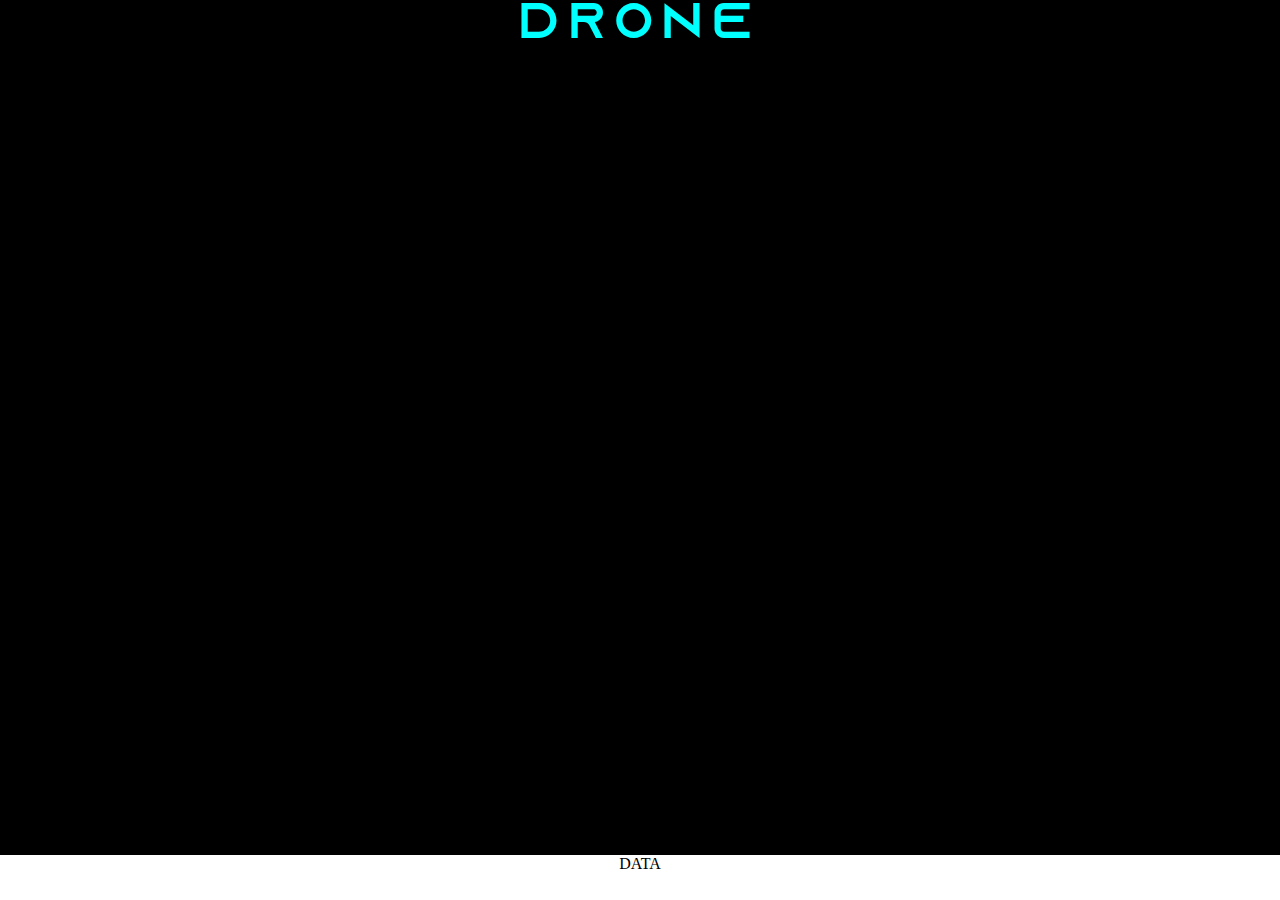
==== index.html @ a3e26afd "Renamed for io" ====
<html>
  <head>
    <title> Drone - A look into ML </title>

    <!-- Apis -->
    <script src="http://threejs.org/build/three.min.js"></script>
    <script src="http://threejs.org/examples/js/objects/Sky.js"></script>

    <!-- Scripts -->
    <script src="Js/App/Drone/Drone.js"></script>
    <script src="Js/App/AppSetup.js"></script>
    <script src="Js/Main.js"></script>

    <!-- Styles -->
    <link href="./Style/MainPage.css" rel="stylesheet" type="text/css"></link>
  </head>

  <!-- HUD -->
  <div id="App-Header">DRONE</div>
    <!-- Renderer -->
    <div id="App-Body">
    </div>
  <!-- Secondary info -->
  <div id="App-Footer">DATA</div>


</html>
---- Style/MainPage.css ----
#App-Header{
  height: 5%;
  width:  100%;

  font-family: "Azonix";
  font-size: 50px;
  letter-spacing: 10px;

  color: cyan;
  background-color: black;

  text-align: center;

}

#App-Body{
  width: 100%;
  height: 90%;
  background-color: black;
}

#App-Footer{
  height: 5%;
  width:  100%;

  text-align: center;
}

body{
  width: 100%;
  height: 100%;

  margin: 0;
}


@font-face{
  font-family : "Azonix";
  src : url("Azonix.otf");
}
@font-face{
  font-family : "Arkhip";
  src : url("Arkhip_font.otf");
}
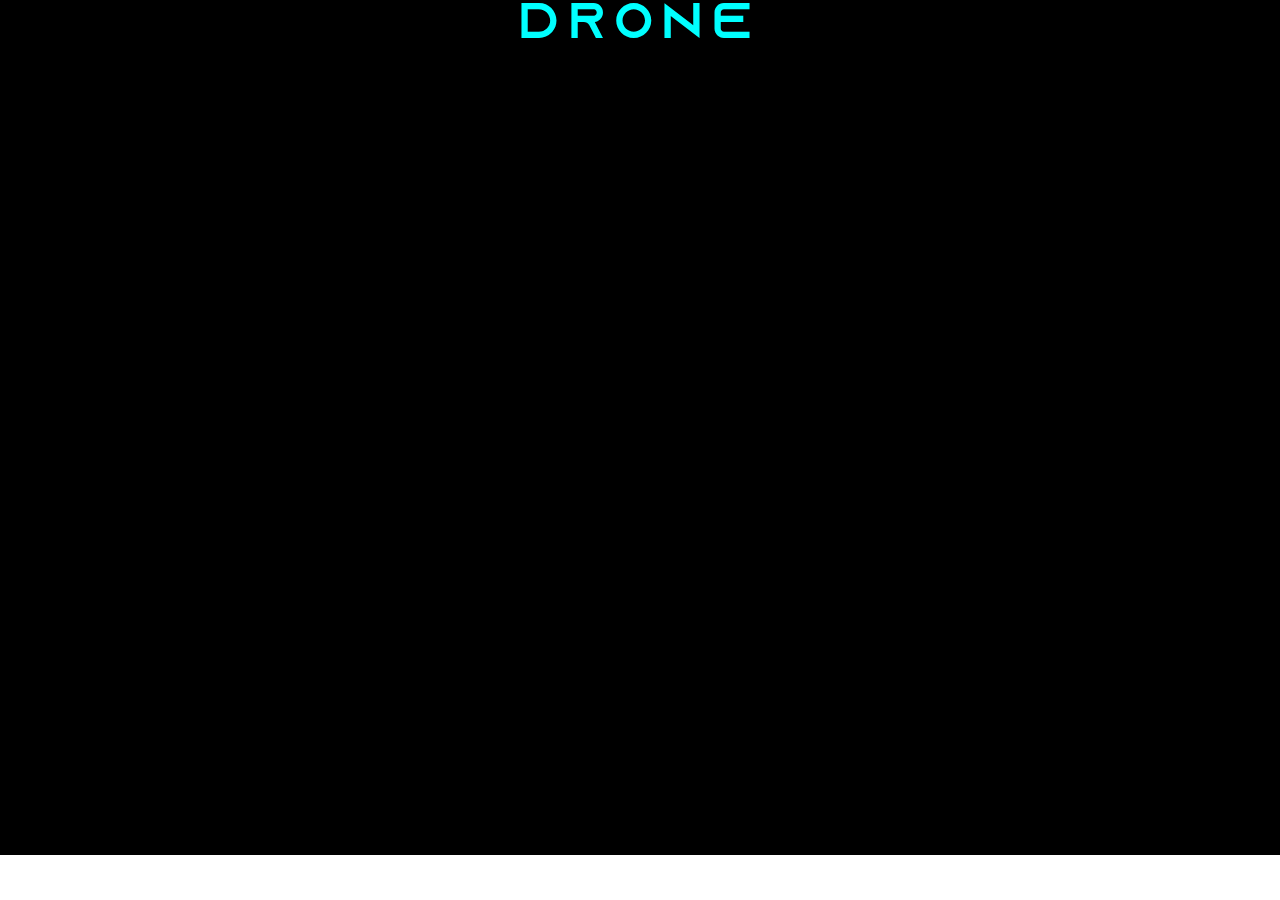
==== commit 385c3387: "Added position log" ====
--- a/index.html
+++ b/index.html
@@ -21,7 +21,10 @@
     <div id="App-Body">
     </div>
   <!-- Secondary info -->
-  <div id="App-Footer">DATA</div>
+  <div id="App-Footer">
+    <div id="DroneSpeed"></div>
+
+  </div>
 
 
 </html>
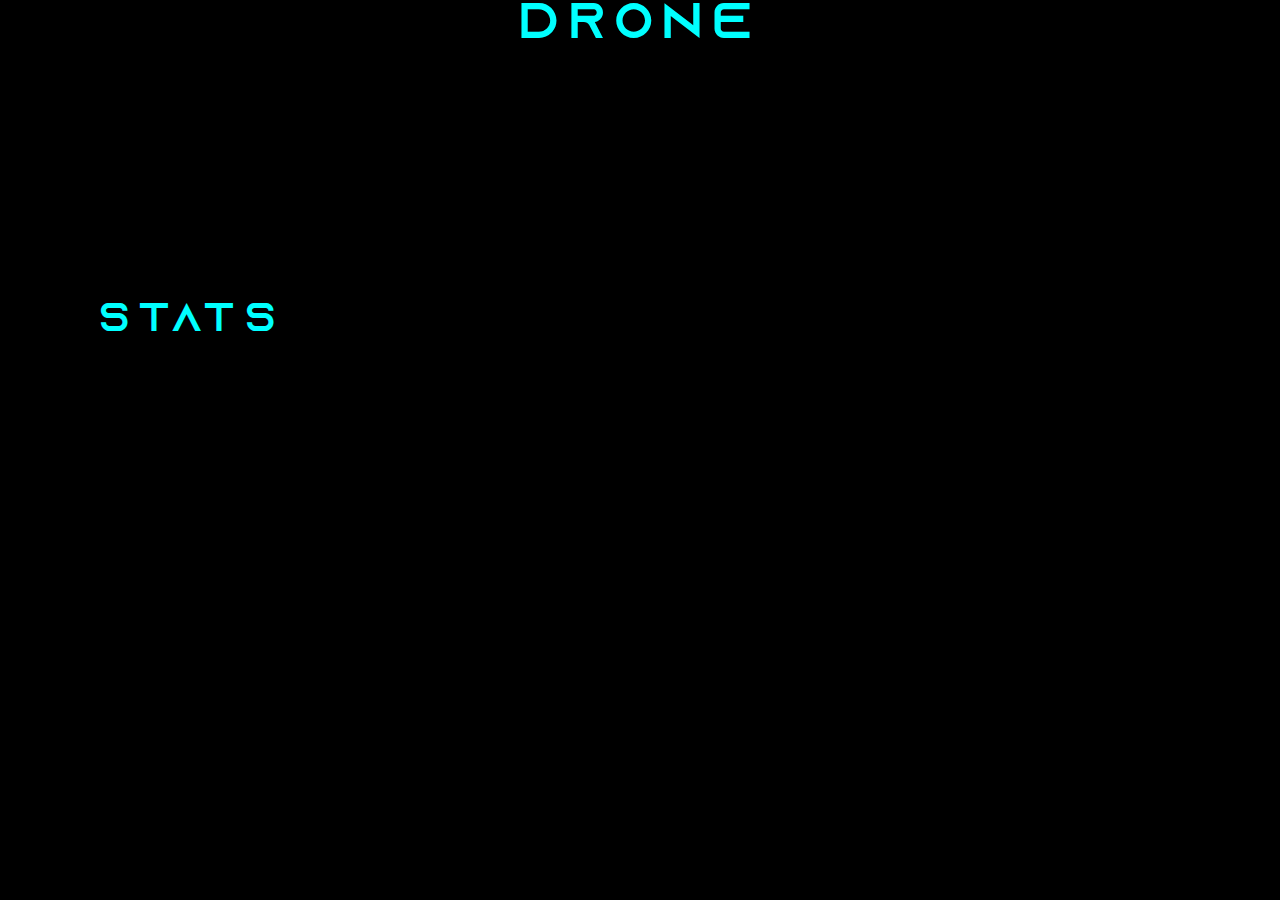
==== commit 8913298b: "Added stats checker" ====
--- a/index.html
+++ b/index.html
@@ -17,13 +17,15 @@
 
   <!-- HUD -->
   <div id="App-Header">DRONE</div>
+  <div id="App-Container">
     <!-- Renderer -->
     <div id="App-Body">
     </div>
-  <!-- Secondary info -->
-  <div id="App-Footer">
-    <div id="DroneSpeed"></div>
-
+    <!-- Readout info -->
+    <div id="App-Footer">
+      <div id="Stats-Title">Stats</div>
+      <div id="Stats-DroneSpeed"></div>
+    </div>
   </div>
 
 
--- a/Style/MainPage.css
+++ b/Style/MainPage.css
@@ -13,17 +13,55 @@
 
 }
 
+#App-Container{
+  height: 95%;
+  width:  100%;
+}
 #App-Body{
+  position: absolute;
+
+  z-index: 0;
+
   width: 100%;
-  height: 90%;
+  height: 95%;
   background-color: black;
 }
 
 #App-Footer{
-  height: 5%;
-  width:  100%;
+  position: absolute;
+
+  z-index: 2;
+
+  height: 40%;
+  width:  20%;
+
+  margin-left: 5%;
+  margin-top:  20%;
+
+  background-color: black;
+
+}
+
+#Stats-Title{
+  color: cyan;
+  font-size: 40px;
+  letter-spacing: 10px;
 
   text-align: center;
+
+  font-family: Azonix;
+}
+
+#Stats-DroneSpeed{
+  margin-top: 10%;
+  margin-left: 5%;
+
+  color: cyan;
+
+  font-size: 20px;
+  letter-spacing: 5px;
+
+  font-family: Azonix;
 }
 
 body{
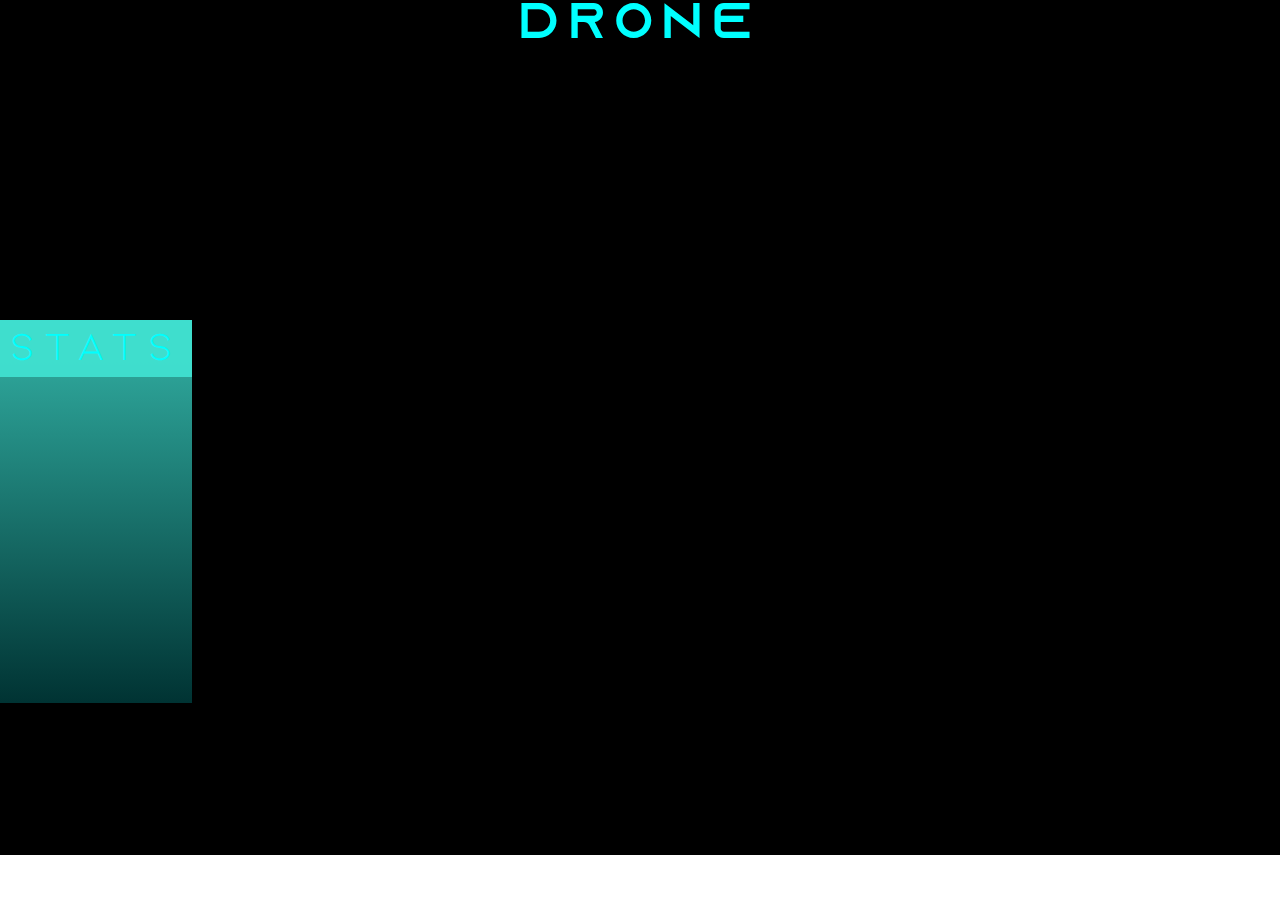
==== commit 9946bf0a: "Added styled UI" ====
--- a/index.html
+++ b/index.html
@@ -15,17 +15,20 @@
     <link href="./Style/MainPage.css" rel="stylesheet" type="text/css"></link>
   </head>
 
-  <!-- HUD -->
-  <div id="App-Header">DRONE</div>
   <div id="App-Container">
+
+    <div id="App-Header">DRONE</div>
+
     <!-- Renderer -->
     <div id="App-Body">
     </div>
+
     <!-- Readout info -->
-    <div id="App-Footer">
+    <div id="App-Stats">
       <div id="Stats-Title">Stats</div>
       <div id="Stats-DroneSpeed"></div>
     </div>
+
   </div>
 
 
--- a/Style/MainPage.css
+++ b/Style/MainPage.css
@@ -1,20 +1,24 @@
 #App-Header{
+  position: absolute;
+
   height: 5%;
   width:  100%;
+
+  z-index: 2;
 
   font-family: "Azonix";
   font-size: 50px;
   letter-spacing: 10px;
 
   color: cyan;
-  background-color: black;
+  background-color: rgba(0,0,0, 0.5);
 
   text-align: center;
 
 }
 
 #App-Container{
-  height: 95%;
+  height: 100%;
   width:  100%;
 }
 #App-Body{
@@ -27,29 +31,33 @@
   background-color: black;
 }
 
-#App-Footer{
+#App-Stats{
   position: absolute;
 
   z-index: 2;
 
-  height: 40%;
-  width:  20%;
+  height: 42.5%;
+  width:  15%;
 
-  margin-left: 5%;
-  margin-top:  20%;
+  margin-top:  25%;
 
-  background-color: black;
+  background: linear-gradient(rgba(64,224,208, 0.8), rgba(0,255,255, 0.2));
 
 }
 
 #Stats-Title{
+  width: 100%;
+  height: 15%;
+
+  background-color: rgba(64,224,208, 0.95);
+
   color: cyan;
   font-size: 40px;
   letter-spacing: 10px;
 
   text-align: center;
 
-  font-family: Azonix;
+  font-family: Kiona;
 }
 
 #Stats-DroneSpeed{
@@ -61,7 +69,7 @@
   font-size: 20px;
   letter-spacing: 5px;
 
-  font-family: Azonix;
+  font-family: Kiona;
 }
 
 body{
@@ -77,6 +85,10 @@
   src : url("Azonix.otf");
 }
 @font-face{
+  font-family : "Kiona";
+  src : url("Kiona-Regular.ttf");
+}
+@font-face{
   font-family : "Arkhip";
   src : url("Arkhip_font.otf");
 }
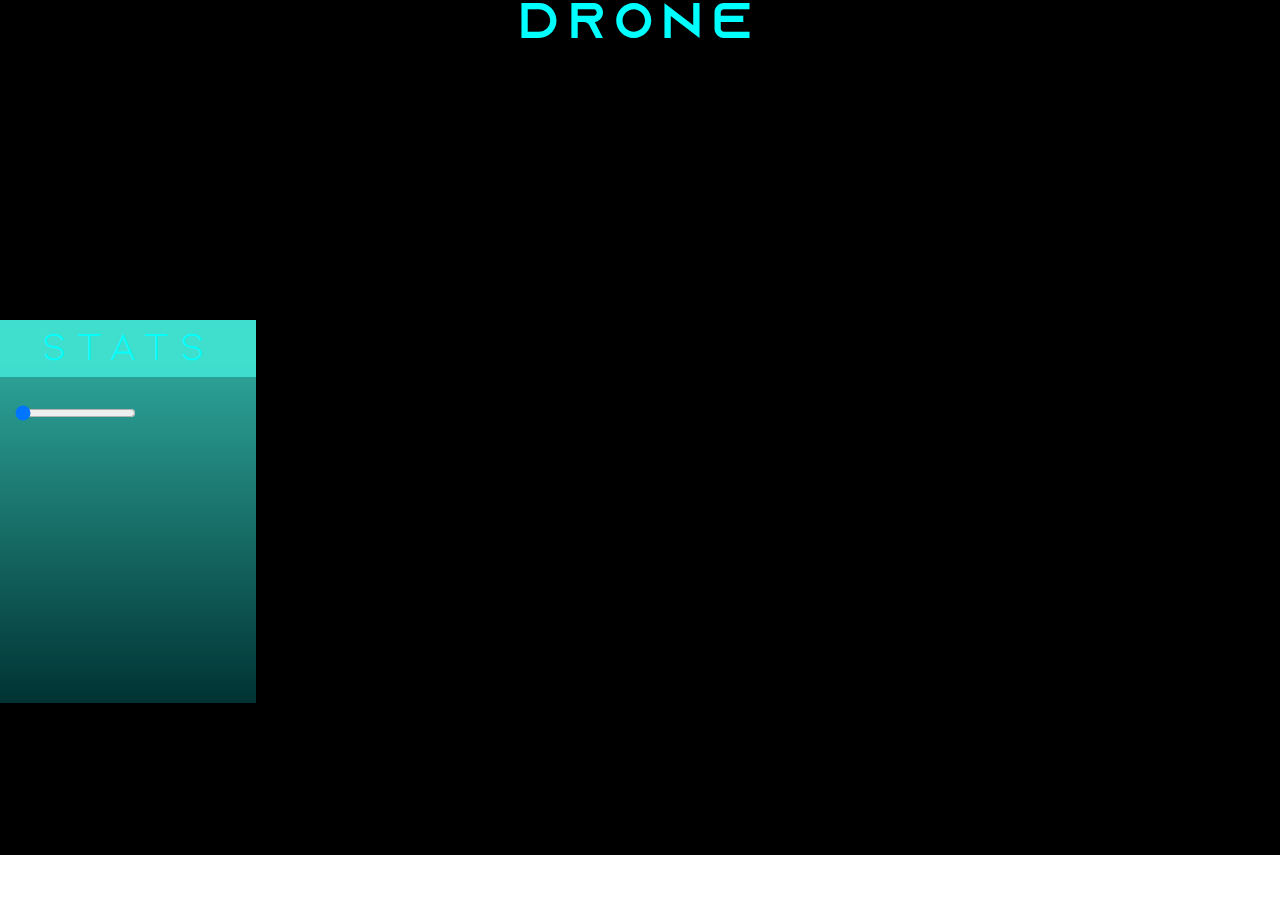
==== commit a0319b4f: "Added beta test slider" ====
--- a/index.html
+++ b/index.html
@@ -26,7 +26,13 @@
     <!-- Readout info -->
     <div id="App-Stats">
       <div id="Stats-Title">Stats</div>
-      <div id="Stats-DroneSpeed"></div>
+      <div id="Stats-Text">
+        <div id="Stats-DroneSpeed"></div>
+        <div id="Stats-DroneLocation"></div>
+        <div class="slidecontainer">
+          <input type="range" min="0" max="100" value="0" id="Stats-DroneSlider">
+        </div>
+      </div>
     </div>
 
   </div>
--- a/Style/MainPage.css
+++ b/Style/MainPage.css
@@ -37,7 +37,7 @@
   z-index: 2;
 
   height: 42.5%;
-  width:  15%;
+  width:  20%;
 
   margin-top:  25%;
 
@@ -60,7 +60,7 @@
   font-family: Kiona;
 }
 
-#Stats-DroneSpeed{
+#Stats-Text{
   margin-top: 10%;
   margin-left: 5%;
 
@@ -70,6 +70,11 @@
   letter-spacing: 5px;
 
   font-family: Kiona;
+}
+
+#Stats-DroneSlider{
+  width: 50%;
+
 }
 
 body{
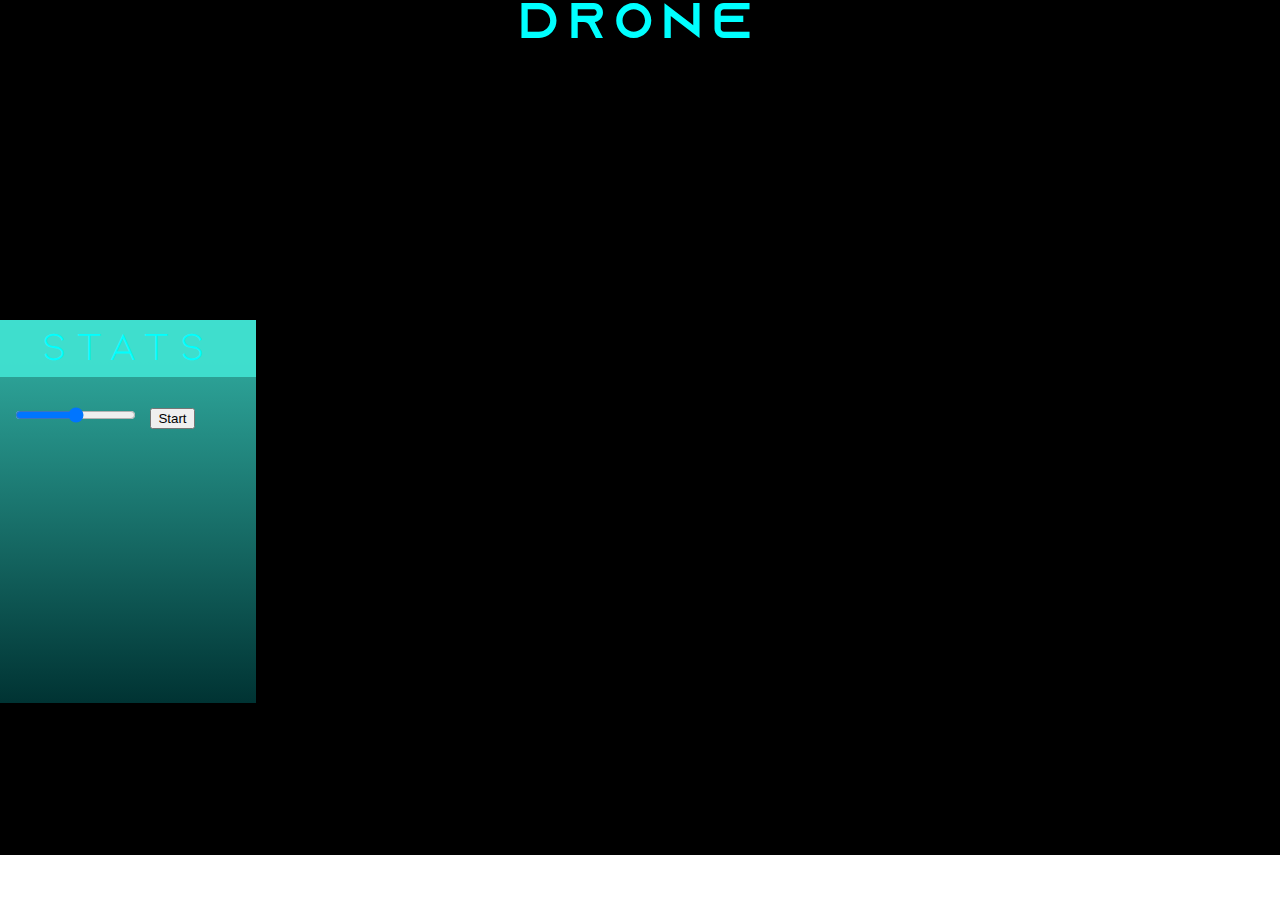
==== commit 271e63da: "Added joy stick control" ====
--- a/index.html
+++ b/index.html
@@ -29,8 +29,9 @@
       <div id="Stats-Text">
         <div id="Stats-DroneSpeed"></div>
         <div id="Stats-DroneLocation"></div>
-        <div class="slidecontainer">
-          <input type="range" min="0" max="100" value="0" id="Stats-DroneSlider">
+        <div class="Stats-DroneControl">
+          <input type="range" min="0" max="100" value="50" id="Stats-DroneSlider">
+          <button id="Stats-StartDrone">Start</button>
         </div>
       </div>
     </div>
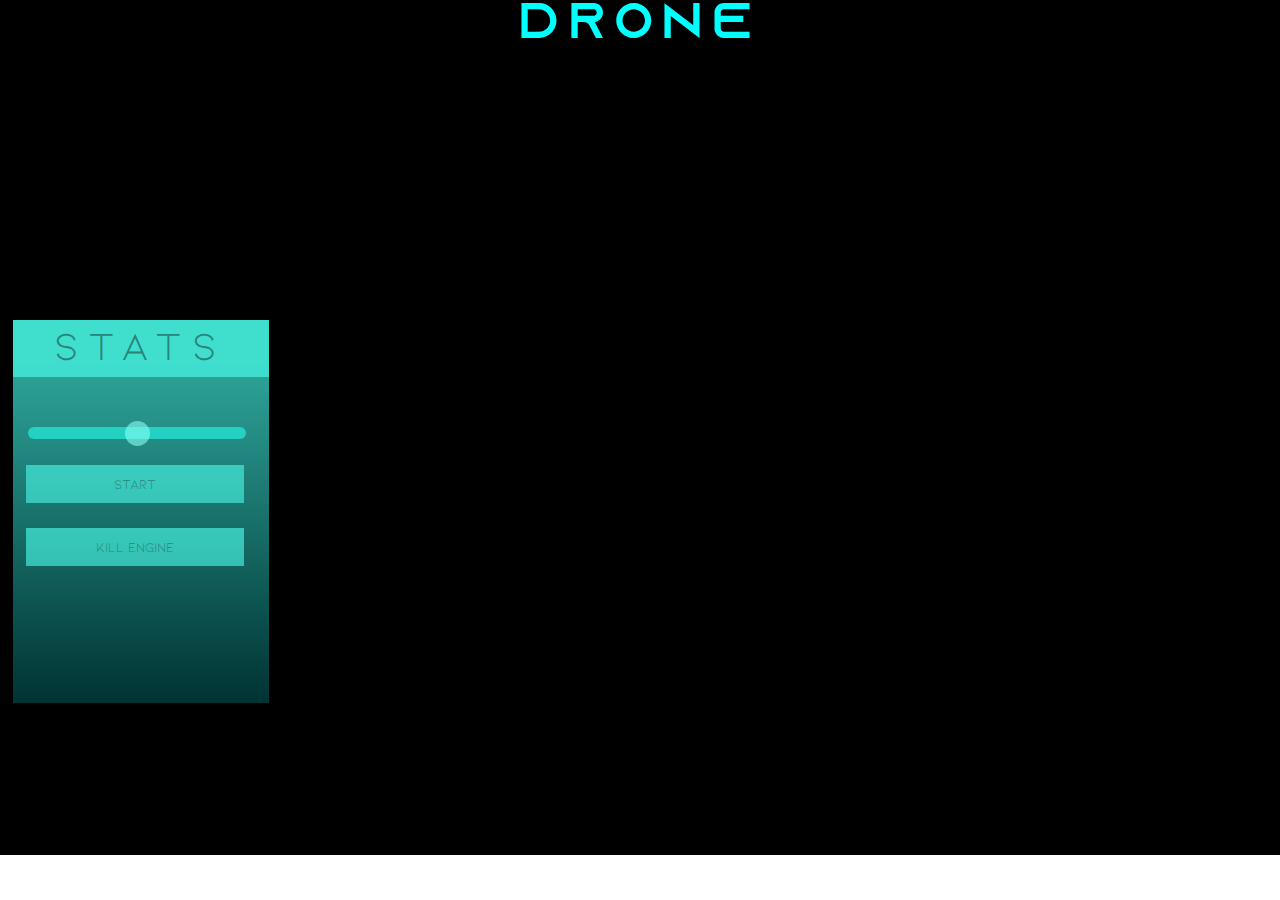
==== commit 8481a4c8: "Added styling" ====
--- a/index.html
+++ b/index.html
@@ -13,7 +13,9 @@
 
     <!-- Styles -->
     <link href="./Style/MainPage.css" rel="stylesheet" type="text/css"></link>
+    <link href="./Style/DroneControl.css" rel="stylesheet" type="text/css"></link>
   </head>
+  <body>
 
   <div id="App-Container">
 
@@ -29,14 +31,16 @@
       <div id="Stats-Text">
         <div id="Stats-DroneSpeed"></div>
         <div id="Stats-DroneLocation"></div>
-        <div class="Stats-DroneControl">
-          <input type="range" min="0" max="100" value="50" id="Stats-DroneSlider">
-          <button id="Stats-StartDrone">Start</button>
+        <div class="DroneCont-DroneControl">
+          <input id="DroneCont-DroneSlider" type="range" min="0" max="100" value="50">
+          <button id="DroneCont-StartDrone">Start</button>
+          <button id="DroneCont-KillDrone">Kill Engine</button>
         </div>
       </div>
     </div>
 
   </div>
 
+</body>
 
 </html>
--- a/Style/MainPage.css
+++ b/Style/MainPage.css
@@ -40,6 +40,7 @@
   width:  20%;
 
   margin-top:  25%;
+  margin-left:  1%;
 
   background: linear-gradient(rgba(64,224,208, 0.8), rgba(0,255,255, 0.2));
 
@@ -51,7 +52,7 @@
 
   background-color: rgba(64,224,208, 0.95);
 
-  color: cyan;
+  color: rgb(40, 133, 123);
   font-size: 40px;
   letter-spacing: 10px;
 
@@ -72,10 +73,6 @@
   font-family: Kiona;
 }
 
-#Stats-DroneSlider{
-  width: 50%;
-
-}
 
 body{
   width: 100%;
--- a/Style/DroneControl.css
+++ b/Style/DroneControl.css
@@ -0,0 +1,41 @@
+#DroneCont-DroneSlider{
+  -webkit-appearance: none;  /* Override default CSS styles */
+  appearance: none;
+
+  margin-top: 10%;
+
+  width: 90%;
+  height: 3%;
+
+  border-radius: 25px;
+
+  outline: none;
+  background: rgba(35, 255, 236, 0.6);
+}
+
+#DroneCont-DroneSlider::-webkit-slider-thumb {
+  -webkit-appearance: none;  /* Override default CSS styles */
+  appearance: none;
+  border-radius: 50%;
+  width: 25px;
+  height: 25px;
+  background: rgba(135, 255, 245, 0.6);
+}
+
+
+#DroneCont-KillDrone, #DroneCont-StartDrone{
+  border: none;
+
+  width: 90%;
+  height: 10%;
+
+  margin-top: 10%;
+
+  color: rgb(40, 133, 123);
+  font-family: Kiona;
+
+  background: linear-gradient(rgba(64,224,208, 0.8), rgba(64,224,208, 0.75));
+
+
+
+}
